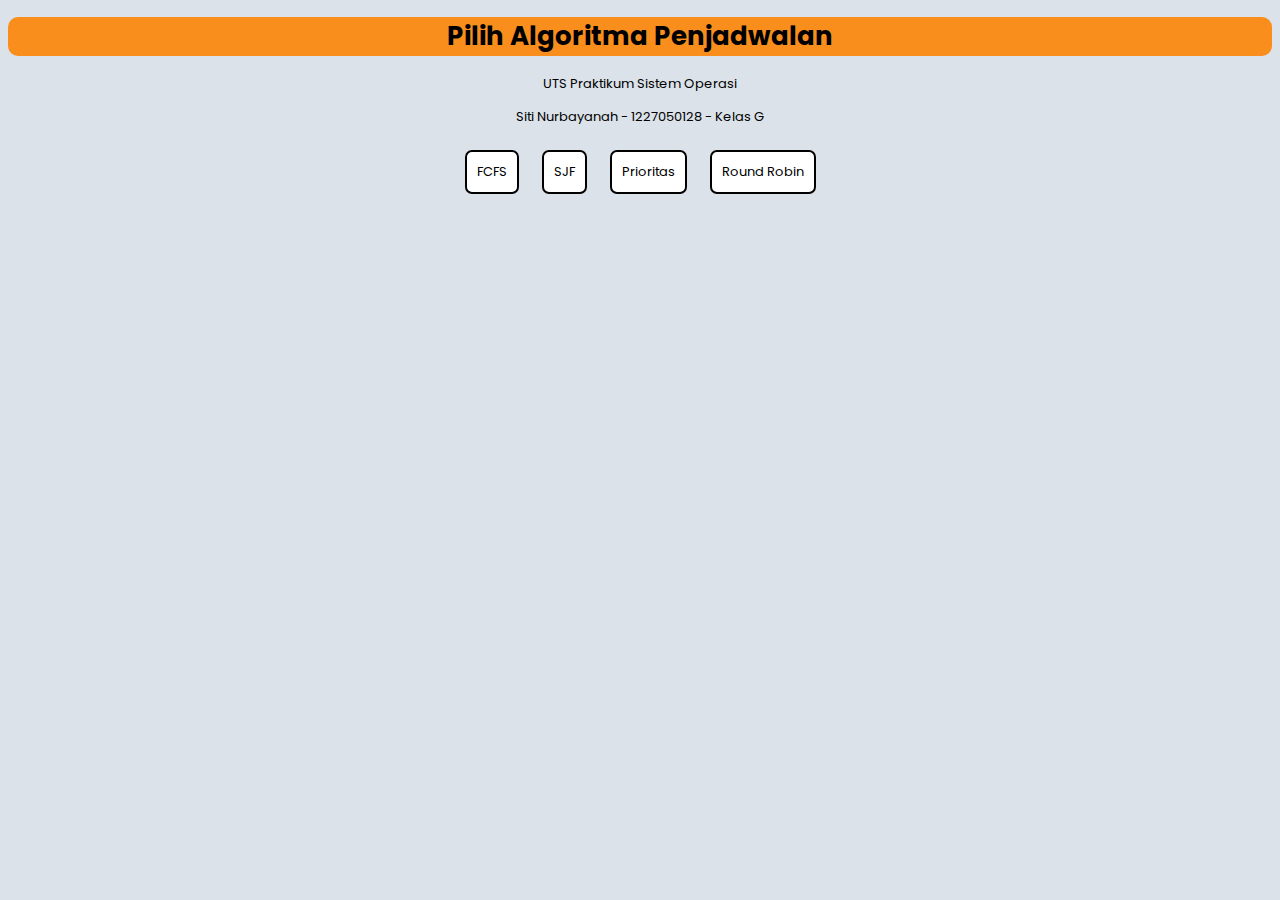
==== index.html @ 49130a6d "Add files via upload" ====
<!DOCTYPE html>
<html lang="id">
<head>
    <meta charset="UTF-8">
    <title>Simulasi Penjadwalan Proses</title>
    <link rel="stylesheet" href="styles.css">
    <link rel="preconnect" href="https://fonts.googleapis.com">
    <link rel="preconnect" href="https://fonts.gstatic.com" crossorigin>
    <link href="https://fonts.googleapis.com/css2?family=Poppins:ital,wght@0,100;0,200;0,300;0,400;0,500;0,600;0,700;0,800;0,900;1,100;1,200;1,300;1,400;1,500;1,600;1,700;1,800;1,900&display=swap" rel="stylesheet">
</head>
<body>
    <h1>Pilih Algoritma Penjadwalan</h1>
    <div>
        <p>UTS Praktikum Sistem Operasi</p>
        <p>Siti Nurbayanah - 1227050128 - Kelas G</p>
    </div>
    <div class="menu">
        <a href="fcfs.html">FCFS</a>
        <a href="sjf.html">SJF</a>
        <a href="priority.html">Prioritas</a>
        <a href="round_robin.html">Round Robin</a>
    </div>
</body>
</html>
---- styles.css ----
@import url('https://fonts.googleapis.com/css2?family=Poppins:ital,wght@0,100;0,200;0,300;0,400;0,500;0,600;0,700;0,800;0,900;1,100;1,200;1,300;1,400;1,500;1,600;1,700;1,800;1,900&display=swap');

body {
    font-family: "Poppins", sans-serif;
    font-weight: 400;
    font-style: normal;
    text-align: center;
    background-color: #DBE2E9;
    font-size: small;
}

.menu a {
    display: inline-block;
    margin: 10px;
    padding: 10px;
    background-color: white;
    color:black;
    text-decoration: none;
    border-radius: 7px;
    border: 2px solid black;
    font-family: "Poppins", sans-serif;
    font-weight: 400;
    font-style: normal;
}

.menu a:hover {
    background-color: #ddd;
}

#processContainer div {
    margin-top: 5px;
}

#barChart {
    background-color: aliceblue;
    border: 5px solid gray;
}

h1 {
    font-family: "Poppins", sans-serif;
    font-weight: 700;
    font-style: normal;
    background-color: #F98E1D;
    border: 2 px solid #DBE2E9;
    border-radius: 10px;
}

h2 {
    font-family: "Poppins", sans-serif;
    font-weight: 600;
    font-style: normal;
    background-color: #F98E1D;
    border: 2 px solid hwb(210 86% 8%);
    border-radius: 10px;
}

div {
    font-family: "Poppins", sans-serif;
    font-weight: 400;
    font-style: normal;
}

pre {
    font-family: "Poppins", sans-serif;
    font-weight: 400;
    font-style: normal;
}

button {
    font-family: "Poppins", sans-serif;
    font-weight: 400;
    font-style: normal;
    font-size: small;
}
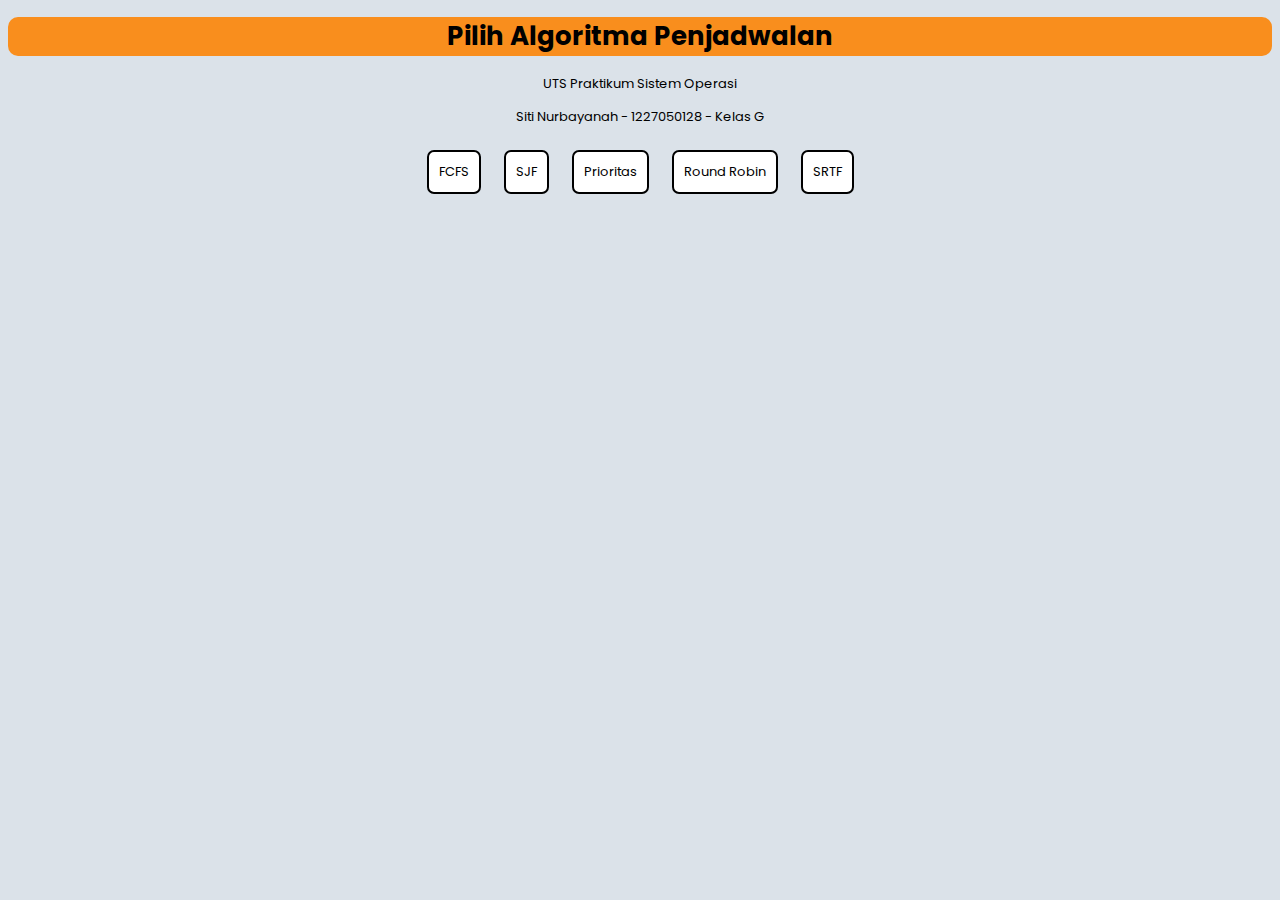
==== commit 51735abf: "Update index.html" ====
--- a/index.html
+++ b/index.html
@@ -19,6 +19,8 @@
         <a href="sjf.html">SJF</a>
         <a href="priority.html">Prioritas</a>
         <a href="round_robin.html">Round Robin</a>
+        <a href="srtf.html">SRTF</a>
+
     </div>
 </body>
-</html>+</html>
